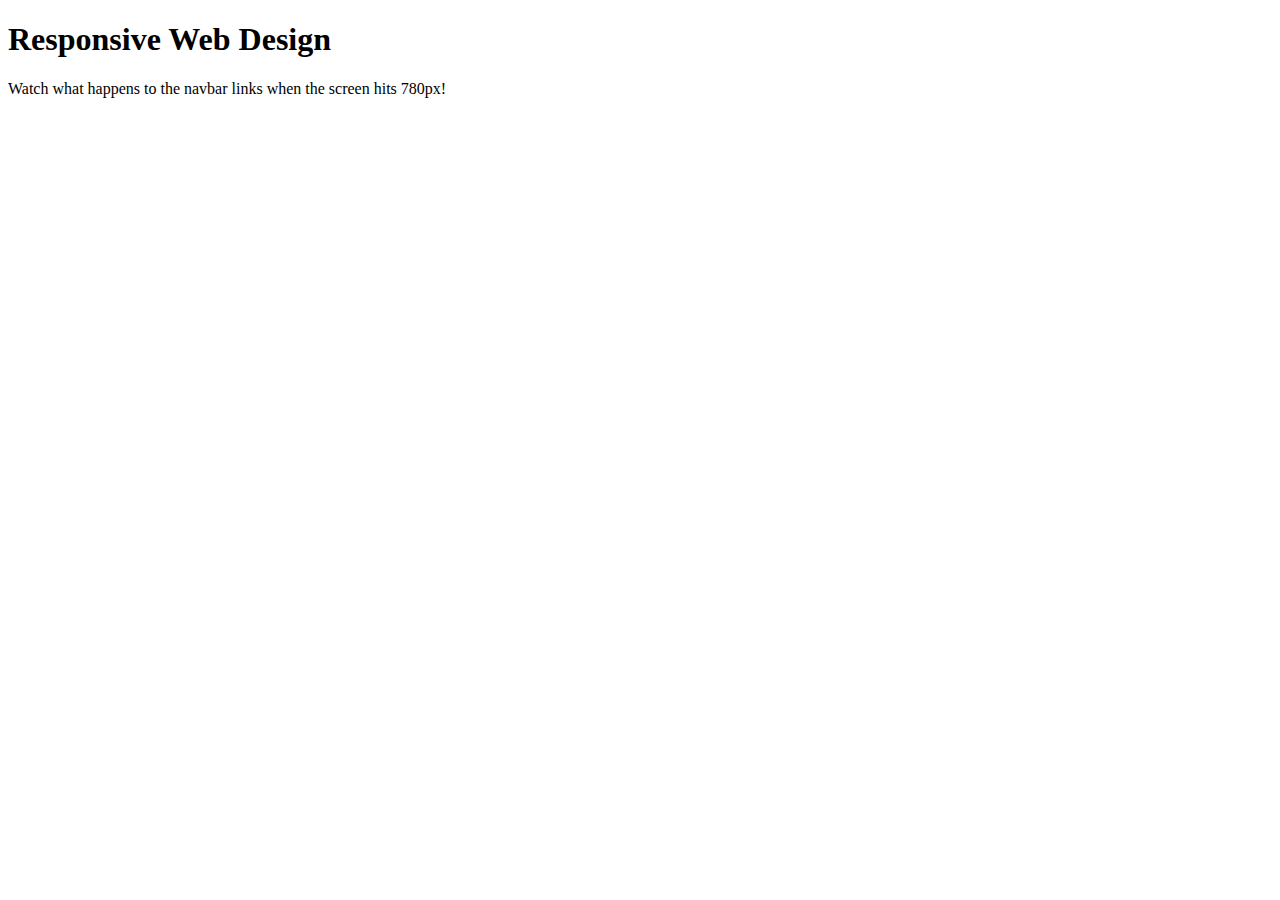
==== index.html @ 7862975d "push html/css" ====
<!DOCTYPE html>
<html lang="en"

  <head>
    <title>MFischer portofilo</title>
    <meta charset="UTF-8" />
    <meta name="viewport" content="width=device-width, initial-scale=1" />
    <link rel="stylesheet" type="text/css" href="./assets/css/style.css" />
  </head>

  <body>
    <header>
      <h1>Responsive Web Design</h1>
      <p>Watch what happens to the navbar links when the screen hits 780px!</p>
    </header>
  </body>
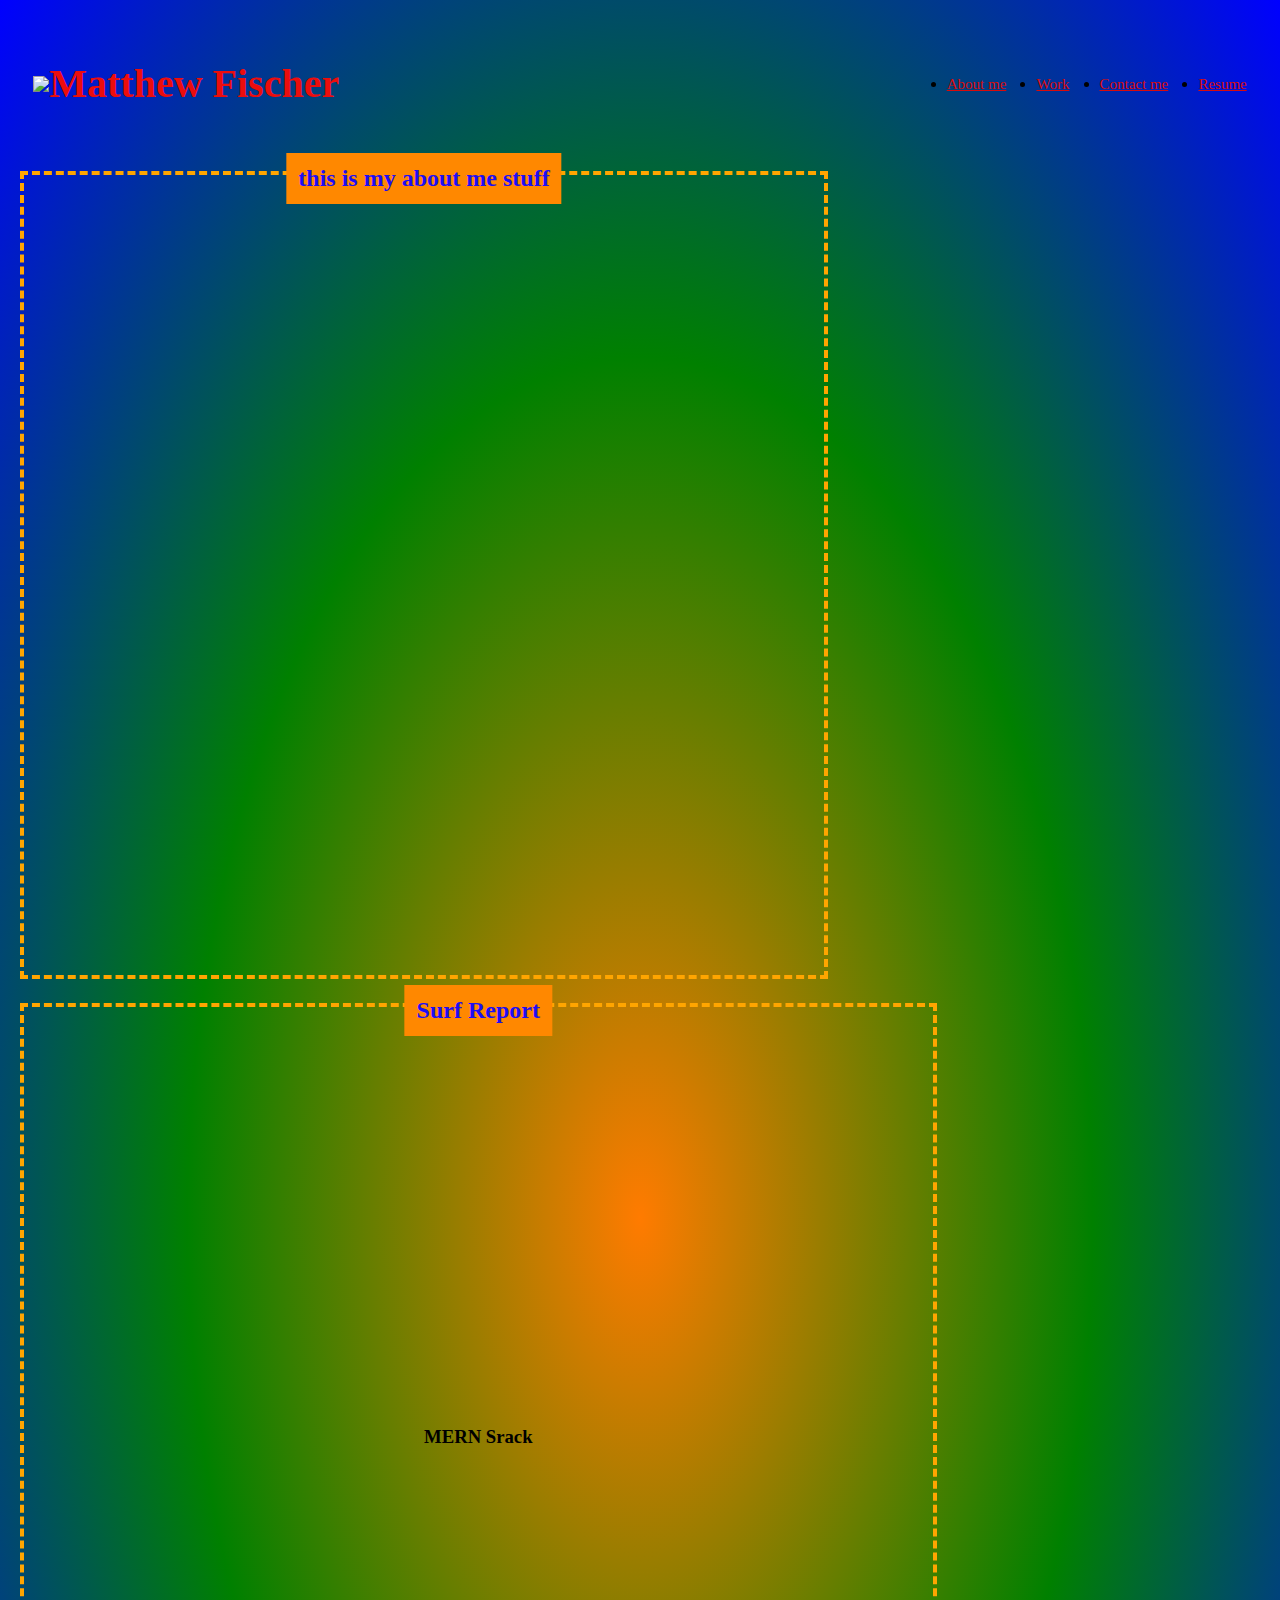
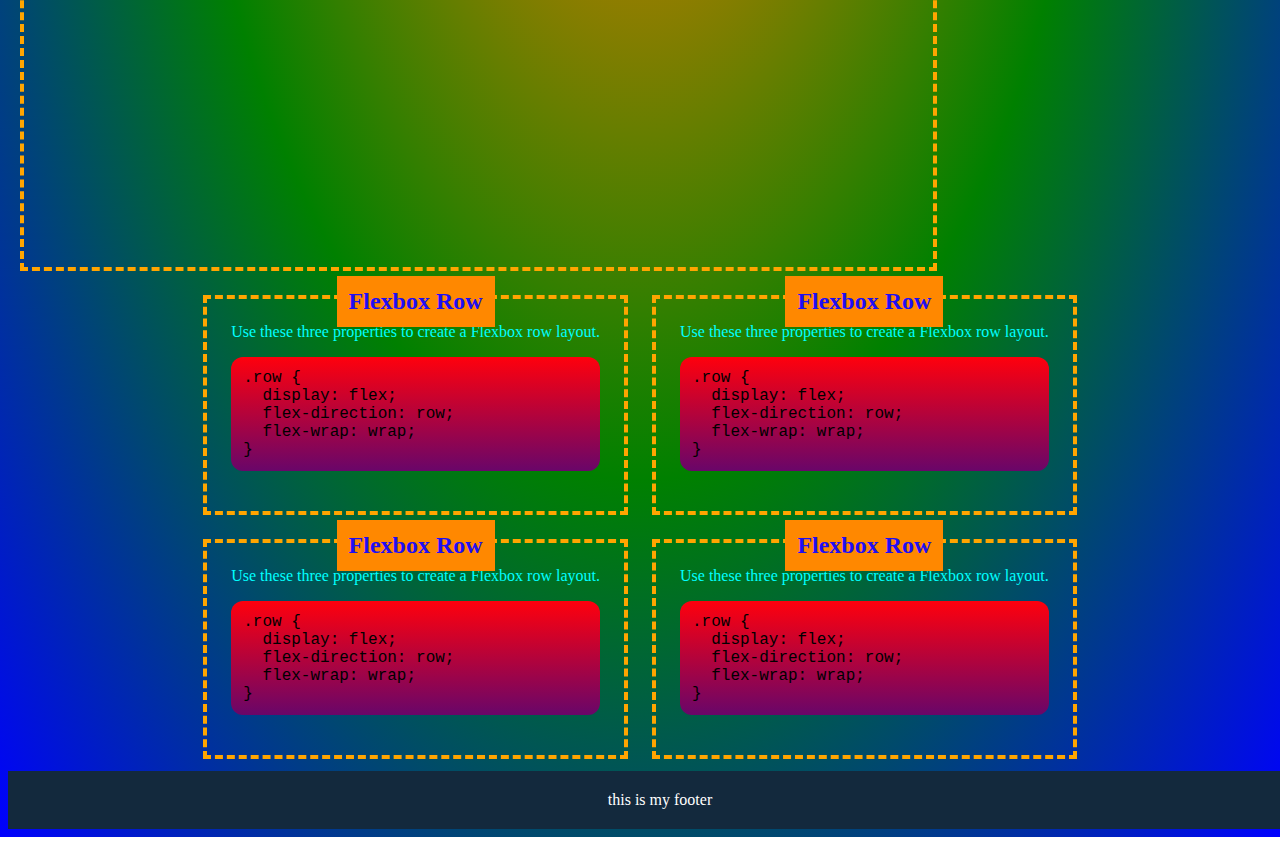
==== commit a320f09d: "push it" ====
--- a/index.html
+++ b/index.html
@@ -1,16 +1,83 @@
 <!DOCTYPE html>
 <html lang="en"
 
-  <head>
+  
+   <head> 
+    <meta charset="UTF-8" />
+    <meta http-equiv="X-UA-Compatible" content="IE=edge"/>
+    <meta name="viewport" content="width=device-width, initial-scale=1" />
+    <link rel="stylesheet" type="text/css" href="./assets/style.css" />
     <title>MFischer portofilo</title>
-    <meta charset="UTF-8" />
-    <meta name="viewport" content="width=device-width, initial-scale=1" />
-    <link rel="stylesheet" type="text/css" href="./assets/css/style.css" />
   </head>
 
   <body>
     <header>
-      <h1>Responsive Web Design</h1>
-      <p>Watch what happens to the navbar links when the screen hits 780px!</p>
+      <img src="assets/images/IMG_1003.jpg" class="Me">
+      <h1>Matthew Fischer</h1>
+      <nav>
+        <ul>
+          <li><a href="#">About me</a></li>
+          <li><a href="#">Work</a></li>
+          <li><a href="#">Contact me</a></li>
+          <li><a href="#">Resume</a></li>
+        </ul>
+      </nav>
     </header>
-  </body>+    <main>
+      <section class="About-Me">
+        <h2>this is my about me stuff</h2>
+      </section>
+      <section class="work-flow">
+        <h2>Surf Report</h2>
+        <h3>MERN Srack</h3>
+      </section>
+    
+
+
+    <section class="figure-wrapper">
+      
+      <figure>
+        <h2>Flexbox Row</h2>
+        <figcaption>Use these three properties to create a Flexbox row layout.</figcaption>
+        <pre class="code-block"><code>.row {
+  display: flex;
+  flex-direction: row;
+  flex-wrap: wrap;
+}</code></pre>
+      </figure>
+
+
+
+      <figure><h2>Flexbox Row</h2>
+        <figcaption>Use these three properties to create a Flexbox row layout.</figcaption>
+        <pre class="code-block"><code>.row {
+  display: flex;
+  flex-direction: row;
+  flex-wrap: wrap;
+}</code></pre></figure>
+
+      <figure><h2>Flexbox Row</h2>
+        <figcaption>Use these three properties to create a Flexbox row layout.</figcaption>
+        <pre class="code-block"><code>.row {
+  display: flex;
+  flex-direction: row;
+  flex-wrap: wrap;
+}</code></pre></figure>
+
+      <figure><h2>Flexbox Row</h2>
+        <figcaption>Use these three properties to create a Flexbox row layout.</figcaption>
+        <pre class="code-block"><code>.row {
+  display: flex;
+  flex-direction: row;
+  flex-wrap: wrap;
+}</code></pre></figure>
+
+      
+
+      
+    </section>
+  </main>
+<footer> this is my footer</footer>
+      
+  </body>
+  </html>
--- a/assets/style.css
+++ b/assets/style.css
@@ -0,0 +1,146 @@
+:root {
+  /* colors */
+  --green500: rgb(5, 105, 27);
+
+  /* fonts */
+  --courier: 'Courier New', Courier, monospace;
+
+  /* spacing */
+  --spacing-unit: 24px;
+  --spacing-unit-small: 12px;
+}
+
+body {
+  font-size: 16px;
+  display: flex;
+  flex-direction: column;
+  min-height: 100vh;
+  justify-content: flex-start;
+  
+}
+
+
+header {
+  display: flex;
+  justify-content: space-between;
+  align-items: center;
+  padding: 2%;
+  border: 4px rgb(223, 21, 7);
+}
+
+html {background-image: radial-gradient(rgb(255, 123, 0), green, blue)
+}
+
+h1{
+  position: relative;
+  display: flex;
+  flex: auto;
+  font-size: 2.5rem;
+
+  color: #ec0d0d;
+}
+
+h2 {
+  background-color: rgb(255, 136, 0);
+  color: rgb(30, 14, 243);
+  left: 50%;
+  padding: var(--spacing-unit-small);
+  position: absolute;
+  top: -42px;
+  text-align: center;
+  transform: translate(-50%);
+}
+
+main {
+  flex-grow: 1;
+}
+
+figure {
+  border: 4px dashed orange;
+  margin: var(--spacing-unit-small);
+  padding: var(--spacing-unit);
+  position: relative;
+}
+
+figure:hover {
+  box-shadow:  0px 0px 36px red;
+}
+
+figcaption {
+  color: aqua;
+}
+
+h2 {
+  font-size: 1.5rem;
+  margin-bottom: 10px;
+}
+
+nav ul {
+  display: flex;
+  justify-content: space-between;
+  min-width: 300px;
+}
+
+nav a {
+  color: #d80b0b;
+  font-size: 15px;
+  }
+
+nav a:hover {
+  background-color: rgb(137, 6, 141);
+  color: #57d80c;
+}
+
+main {
+  display: flex;
+  flex-grow: 1;
+  flex-wrap: wrap;
+}
+
+footer {
+  position: bottom;
+  width: 100%;
+  bottom: 0;
+  padding: 20px;
+  text-align: center;
+  background: #13293d;
+  color: #fff;
+  margin-top: auto;
+}
+/* oo classes */
+.work-flow{
+  border: 4px dashed orange;
+  margin: var(--spacing-unit-small);
+  padding: 25rem;
+  position: relative;
+
+}
+.About-Me {
+  border: 4px dashed orange;
+  margin: var(--spacing-unit-small);
+  padding: 25rem;
+  position: relative;
+}
+
+.code-block {
+  background: linear-gradient(180deg, rgb(255, 0, 13), rgb(105, 6, 105));
+  border-radius: var(--spacing-unit-small);
+  padding: var(--spacing-unit-small);
+}
+
+.figure-wrapper {
+  display: flex;
+  justify-content: center;
+  flex-wrap: wrap;
+}
+
+
+
+.ta-c {
+  text-align: center;
+}
+img {
+  max-width: 128px;
+  max-height: 128px;
+}
+@media screen and (min-width: 768px)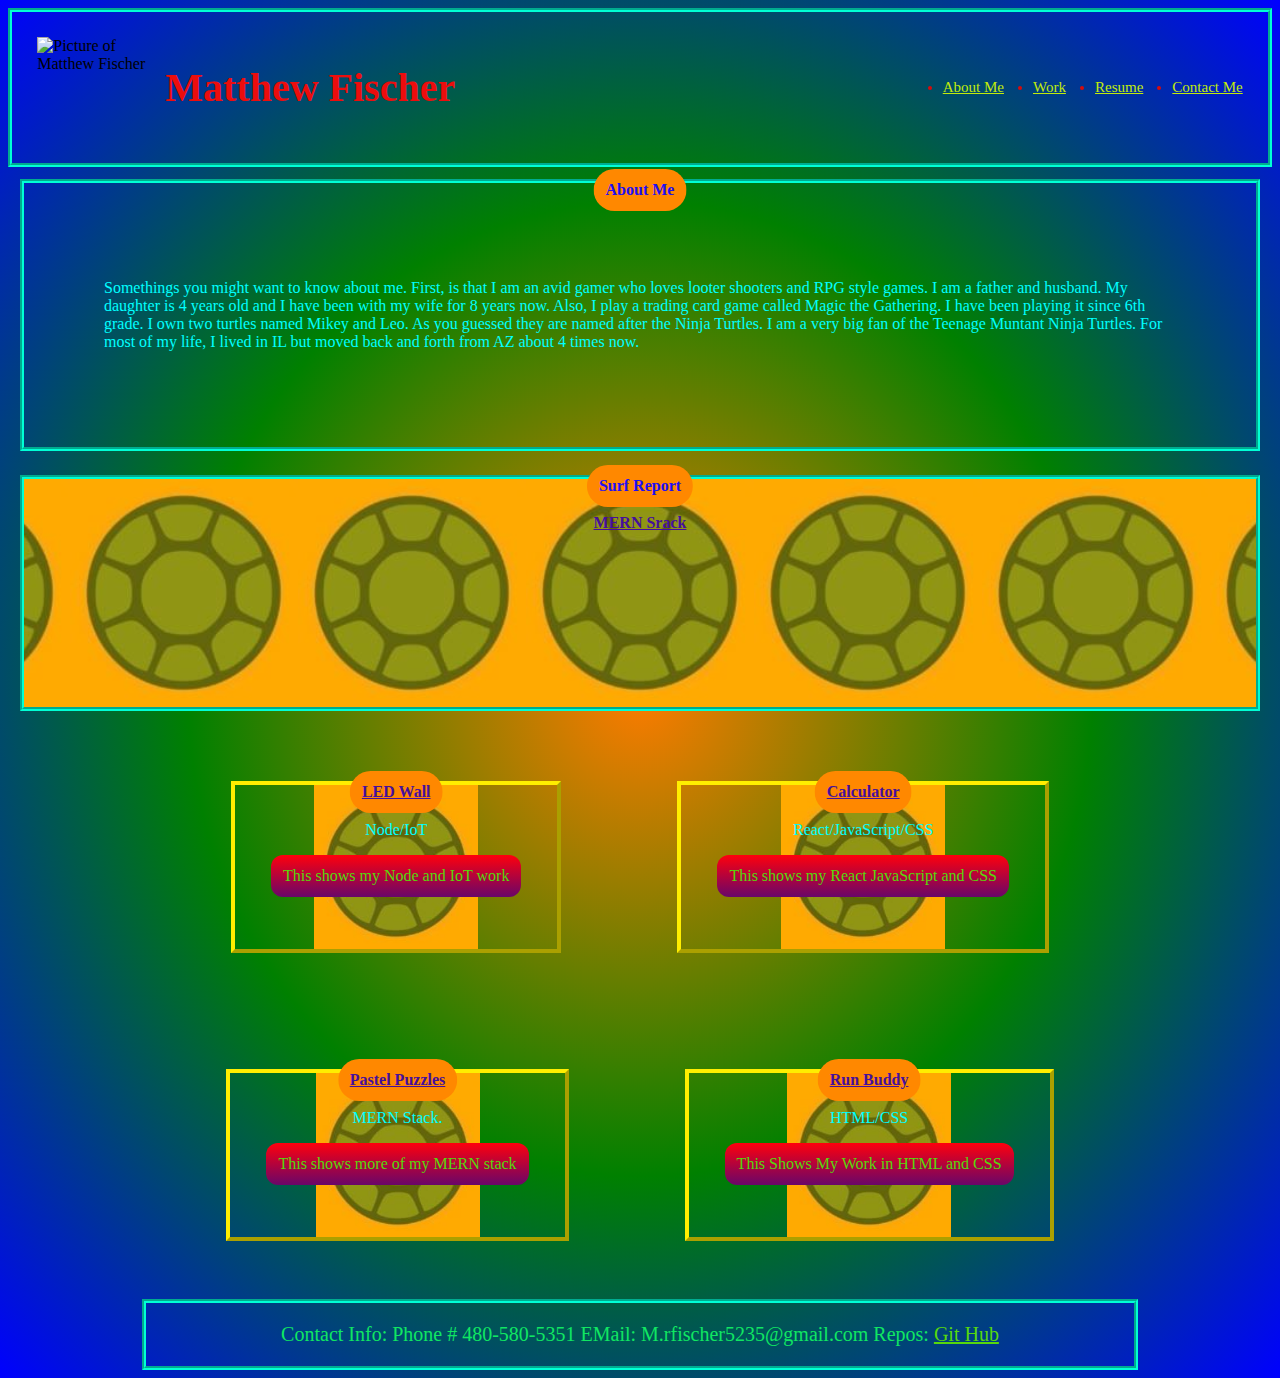
==== commit a1c90d4f: "adding finshed work" ====
--- a/index.html
+++ b/index.html
@@ -2,7 +2,7 @@
 <html lang="en"
 
   
-   <head> 
+  <head> 
     <meta charset="UTF-8" />
     <meta http-equiv="X-UA-Compatible" content="IE=edge"/>
     <meta name="viewport" content="width=device-width, initial-scale=1" />
@@ -11,73 +11,76 @@
   </head>
 
   <body>
-    <header>
-      <img src="assets/images/IMG_1003.jpg" class="Me">
+    <header class="header">
+      <div class="pic">
+      <img src="assets/images/IMG_1003.jpg" class="Me" alt="Picture of Matthew Fischer">
       <h1>Matthew Fischer</h1>
+    </div>
       <nav>
         <ul>
-          <li><a href="#">About me</a></li>
-          <li><a href="#">Work</a></li>
-          <li><a href="#">Contact me</a></li>
-          <li><a href="#">Resume</a></li>
+          <li><a href="#About_me">About Me</a></li>
+          <li><a href="#Work">Work</a></li>
+          <li><a href="#Resume">Resume</a></li>
+          <li><a href="#Contact_Me">Contact Me</a></li>
         </ul>
       </nav>
     </header>
+    
     <main>
+      <div class="Box">
       <section class="About-Me">
-        <h2>this is my about me stuff</h2>
+        <h2 id="About_me">About Me</h2>
+        <p class="aboutme">Somethings you might want to know about me. First, is that I am an avid gamer who loves looter shooters and RPG style games. 
+        I am a father and husband. My daughter is 4 years old and I have been with my wife for 8 years now.
+        Also, I play a trading card game called Magic the Gathering. I have been playing it since 6th grade.
+        I own two turtles named Mikey and Leo. As you guessed they are named after the Ninja Turtles. I am a very big fan of the Teenage Muntant Ninja Turtles.
+        For most of my life, I lived in IL but moved back and forth from AZ about 4 times now.</p>
       </section>
+      
       <section class="work-flow">
-        <h2>Surf Report</h2>
-        <h3>MERN Srack</h3>
+        <h2 id="Work" >Surf Report</h2>
+        <h3><a href="https://www.google.com/ "target="_blank">MERN Srack</a></h3>
       </section>
     
-
+    </div>
 
     <section class="figure-wrapper">
       
+      
       <figure>
-        <h2>Flexbox Row</h2>
-        <figcaption>Use these three properties to create a Flexbox row layout.</figcaption>
-        <pre class="code-block"><code>.row {
-  display: flex;
-  flex-direction: row;
-  flex-wrap: wrap;
-}</code></pre>
+        <h2 id="Resume"><a href="https://www.google.com/ "target="_blank">LED Wall</a></h2>
+        <figcaption>Node/IoT</figcaption>
+        <p class="code-block">This shows my Node and IoT work</p>
       </figure>
 
 
 
-      <figure><h2>Flexbox Row</h2>
-        <figcaption>Use these three properties to create a Flexbox row layout.</figcaption>
-        <pre class="code-block"><code>.row {
-  display: flex;
-  flex-direction: row;
-  flex-wrap: wrap;
-}</code></pre></figure>
-
-      <figure><h2>Flexbox Row</h2>
-        <figcaption>Use these three properties to create a Flexbox row layout.</figcaption>
-        <pre class="code-block"><code>.row {
-  display: flex;
-  flex-direction: row;
-  flex-wrap: wrap;
-}</code></pre></figure>
-
-      <figure><h2>Flexbox Row</h2>
-        <figcaption>Use these three properties to create a Flexbox row layout.</figcaption>
-        <pre class="code-block"><code>.row {
-  display: flex;
-  flex-direction: row;
-  flex-wrap: wrap;
-}</code></pre></figure>
+      <figure>
+        <h2><a href="https://www.google.com/" target="_blank">Calculator</a></h2>
+        <figcaption>React/JavaScript/CSS</figcaption>
+        <p class="code-block">This shows my React JavaScript and CSS</p>
+      </figure>
+   
+      
+      <figure>
+        <h2><a href="https://www.google.com/" target="_blank">Pastel Puzzles</a></h2>
+        <figcaption>MERN Stack.</figcaption>
+        <p class="code-block">This shows more of my MERN stack</p>
+      </figure>
 
       
-
+      <figure>
+        <h2><a href="https://www.google.com/ "target="_blank">Run Buddy</a></h2>
+        <figcaption>HTML/CSS</figcaption>
+        <p class="code-block">This Shows My Work in HTML and CSS</p>
+      </figure>
       
     </section>
   </main>
-<footer> this is my footer</footer>
+<footer id="Contact_Me"> Contact Info: Phone # 480-580-5351 EMail: M.rfischer5235@gmail.com Repos: 
+  <a class="footerlink" href="https://github.com/MfischerTurtle" target="_blank">Git Hub </a>
+
+</footer>
       
   </body>
   </html>
--- a/assets/style.css
+++ b/assets/style.css
@@ -16,16 +16,14 @@
   flex-direction: column;
   min-height: 100vh;
   justify-content: flex-start;
-  
-}
-
+}
 
 header {
   display: flex;
   justify-content: space-between;
   align-items: center;
   padding: 2%;
-  border: 4px rgb(223, 21, 7);
+  border: 4px groove rgb(0, 255, 213);
 }
 
 html {background-image: radial-gradient(rgb(255, 123, 0), green, blue)
@@ -36,7 +34,6 @@
   display: flex;
   flex: auto;
   font-size: 2.5rem;
-
   color: #ec0d0d;
 }
 
@@ -46,9 +43,25 @@
   left: 50%;
   padding: var(--spacing-unit-small);
   position: absolute;
-  top: -42px;
+  top: -27px;
   text-align: center;
   transform: translate(-50%);
+  font-size: 1rem;
+  margin-bottom: 10px;
+  border-radius: 25px;
+  background-image: url(images/TurtleshellBR.jpg);
+  background-repeat: no-repeat;
+  background-position: center;
+}
+
+h3{
+  color: rgb(255, 0, 43);
+  padding: var(--spacing-unit-small);
+  position: relative;
+  top: -108%;
+  text-align: center;
+  font-size: 1rem;
+  margin-bottom: 10px;
 }
 
 main {
@@ -56,10 +69,14 @@
 }
 
 figure {
-  border: 4px dashed orange;
-  margin: var(--spacing-unit-small);
-  padding: var(--spacing-unit);
-  position: relative;
+  border: 4px outset rgb(255, 238, 0);
+  margin: 58px;
+  padding: 36px;
+  position: relative;
+  background-image: url(images/InkedTurtleshellHBR.jpg);
+  background-repeat: no-repeat;
+  background-position: center;
+  background-size: contain;
 }
 
 figure:hover {
@@ -68,27 +85,30 @@
 
 figcaption {
   color: aqua;
-}
-
-h2 {
-  font-size: 1.5rem;
-  margin-bottom: 10px;
+  text-align: center;
+}
+
+nav a{
+  color: rgb(193, 235, 10);
+}
+
+a {
+color: rgb(69, 15, 156);
 }
 
 nav ul {
   display: flex;
   justify-content: space-between;
   min-width: 300px;
-}
-
-nav a {
   color: #d80b0b;
   font-size: 15px;
-  }
+}
+
 
 nav a:hover {
-  background-color: rgb(137, 6, 141);
-  color: #57d80c;
+  background-color: rgb(133, 9, 133);
+  color: #57d80c;
+  box-shadow: 0px 0px 48px rgb(188, 238, 5);
 }
 
 main {
@@ -98,49 +118,103 @@
 }
 
 footer {
-  position: bottom;
-  width: 100%;
+  justify-content: space-between;
+  word-wrap: break-word;
+  font-size: 20px;
+  width: 75%;
   bottom: 0;
   padding: 20px;
   text-align: center;
-  background: #13293d;
-  color: #fff;
+  border: 4px groove rgb(0, 255, 213);
+  color: rgb(16, 230, 98);
   margin-top: auto;
-}
-/* oo classes */
+  align-self: center;
+}
+
+img {
+  max-width: 128px;
+  max-height: 128px;
+}
+
+.aboutme{
+  color: aqua;
+}
+
+.Box{ display: flex;
+flex-direction: column;
+width: 100%;
+}
+
+.pic{
+  display: flex;
+}
+
 .work-flow{
-  border: 4px dashed orange;
+  border: 4px groove rgb(0, 255, 213);
   margin: var(--spacing-unit-small);
-  padding: 25rem;
-  position: relative;
-
-}
+  padding: 5rem;
+  position: relative;
+  background-image: url(images/InkedTurtleshellHBR.jpg);
+  background-repeat: repeat-x;
+  background-position: center;
+  background-size: contain;
+ 
+}
+.work-flow:hover{
+  box-shadow: 0px 0px 48px #d80b0b;
+}
+
+.About-Me:hover{
+ box-shadow: 0px 0px 48px #d80b0b;
+  
+}
+
 .About-Me {
-  border: 4px dashed orange;
+  border: 4px groove rgb(0, 255, 213);
   margin: var(--spacing-unit-small);
-  padding: 25rem;
-  position: relative;
+  padding: 5rem;
+  position: relative;
+ 
 }
 
 .code-block {
   background: linear-gradient(180deg, rgb(255, 0, 13), rgb(105, 6, 105));
   border-radius: var(--spacing-unit-small);
   padding: var(--spacing-unit-small);
+  color: #57d80c;
 }
 
 .figure-wrapper {
   display: flex;
   justify-content: center;
   flex-wrap: wrap;
-}
-
-
+
+}
+.figbox1{
+  
+}
 
 .ta-c {
   text-align: center;
 }
-img {
-  max-width: 128px;
-  max-height: 128px;
-}
-@media screen and (min-width: 768px)+.footerlink{
+  color: #57d80c;
+}
+.footerlink:hover{
+  background-color: rgb(133, 9, 133);
+  color: #57d80c;
+  box-shadow: 0px 0px 48px rgb(188, 238, 5)
+}
+
+
+@media screen and (max-width: 768px){
+  .header{
+    display: flex; 
+    flex-direction: column;
+  }
+}
+@media screen and (max-width: 1280px) {
+    h3{
+    top: -108%;
+  }
+}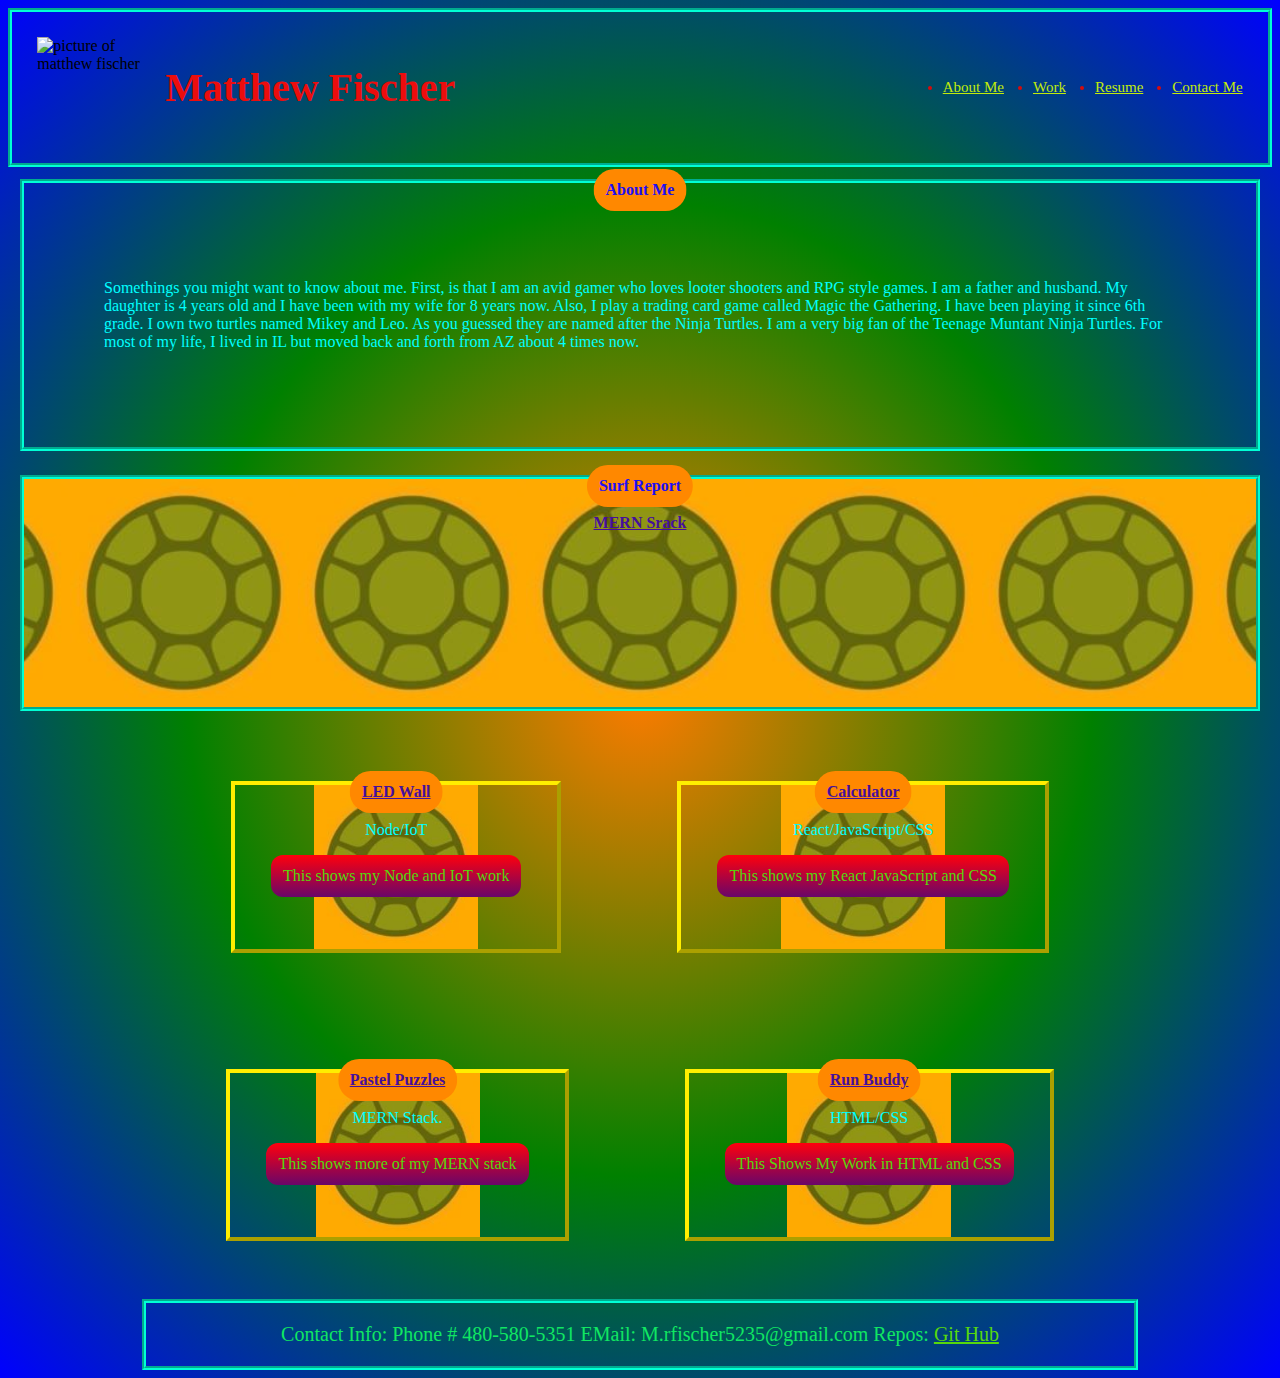
==== commit 73c4aeed: "finally fixed" ====
--- a/index.html
+++ b/index.html
@@ -7,13 +7,13 @@
     <meta http-equiv="X-UA-Compatible" content="IE=edge"/>
     <meta name="viewport" content="width=device-width, initial-scale=1" />
     <link rel="stylesheet" type="text/css" href="./assets/style.css" />
-    <title>MFischer portofilo</title>
+    <title>MFischer portfoilo</title>
   </head>
 
   <body>
     <header class="header">
       <div class="pic">
-      <img src="assets/images/IMG_1003.jpg" class="Me" alt="Picture of Matthew Fischer">
+      <img  src="assets/images/imgme.JPG" class="me" alt="picture of matthew fischer">
       <h1>Matthew Fischer</h1>
     </div>
       <nav>
@@ -63,7 +63,7 @@
    
       
       <figure>
-        <h2><a href="https://www.google.com/" target="_blank">Pastel Puzzles</a></h2>
+        <h2 class="puzzle"><a  href="https://www.google.com/" target="_blank">Pastel Puzzles</a></h2>
         <figcaption>MERN Stack.</figcaption>
         <p class="code-block">This shows more of my MERN stack</p>
       </figure>
--- a/assets/style.css
+++ b/assets/style.css
@@ -49,7 +49,7 @@
   font-size: 1rem;
   margin-bottom: 10px;
   border-radius: 25px;
-  background-image: url(images/TurtleshellBR.jpg);
+  background-image: url(images/turtleshell.jpg);
   background-repeat: no-repeat;
   background-position: center;
 }
@@ -154,7 +154,7 @@
   margin: var(--spacing-unit-small);
   padding: 5rem;
   position: relative;
-  background-image: url(images/InkedTurtleshellHBR.jpg);
+  background-image: url(./images/InkedTurtleshellHBR.jpg);
   background-repeat: repeat-x;
   background-position: center;
   background-size: contain;
@@ -189,9 +189,6 @@
   justify-content: center;
   flex-wrap: wrap;
 
-}
-.figbox1{
-  
 }
 
 .ta-c {
@@ -217,4 +214,11 @@
     h3{
     top: -108%;
   }
-}+}
+
+@media  screen and (max-width: 375px) {
+  .puzzle{
+   top: -40px;
+  }
+}
+  
